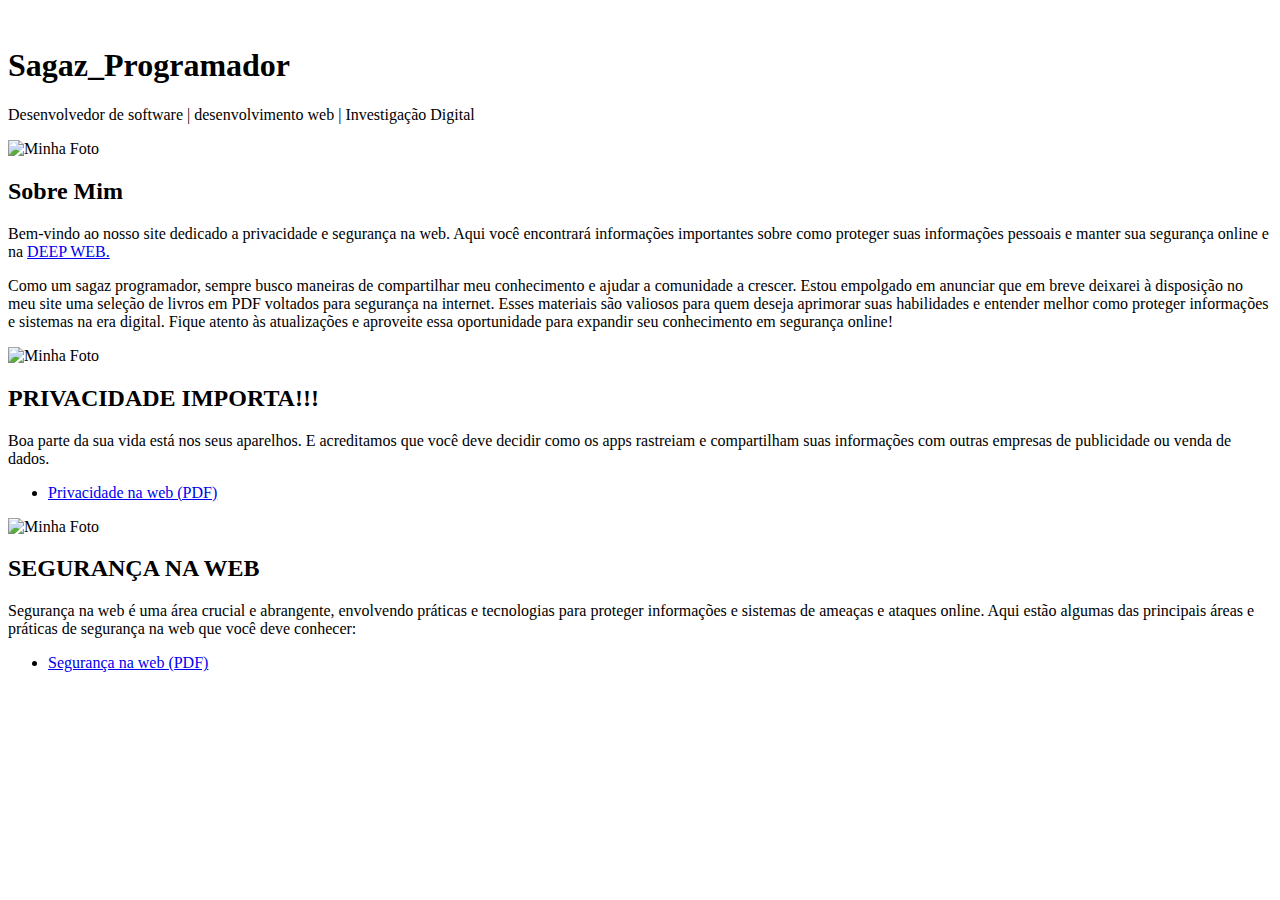
==== index.html @ c508128f "Update index.html" ====
<!DOCTYPE html>
<html lang="pt-BR">
<head>
    <meta charset="UTF-8">
    <meta name="viewport" content="width=device-width, initial-scale=1.0">
    <title>Meu Site de Programação</title>
    <link rel="stylesheet" href="styles.css">
</head>
<body>
    <header>

        <img src="seal.png" alt="">
        <h1>Sagaz_Programador</h1>
        <p>Desenvolvedor de software | desenvolvimento web | Investigação Digital</p>
    </header>

    <section id="about">
        <img src="eu.jpg" alt="Minha Foto" id="profile-pic">
        <div class="text">
            <h2>Sobre Mim</h2>
            <p>Bem-vindo ao nosso site dedicado a privacidade e segurança na web. Aqui você encontrará informações importantes sobre como proteger suas informações pessoais e manter sua segurança online e na <a href="deep.html">DEEP WEB.</a></p>
        <p>Como um sagaz programador, sempre busco maneiras de compartilhar meu conhecimento e ajudar a comunidade a crescer. Estou empolgado em anunciar que em breve deixarei à disposição no meu site uma seleção de livros em PDF voltados para segurança na internet. Esses materiais são valiosos para quem deseja aprimorar suas habilidades e entender melhor como proteger informações e sistemas na era digital. Fique atento às atualizações e aproveite essa oportunidade para expandir seu conhecimento em segurança online!</p>
        </div>
        </section>
    
        <section id="about">
            <img src="privacy.png" alt="Minha Foto" id="profile-pic">
            <div class="text">
                <h2>PRIVACIDADE IMPORTA!!!</h2>
            <p>Boa parte da sua vida está nos seus aparelhos. E acreditamos que você deve decidir como os apps rastreiam e compartilham suas informações com outras empresas de publicidade ou venda de dados.</p>
            <ul>
                <li><a href="livros/fasciculo-privacidade.pdf">Privacidade na web (PDF)</a></li>
            </ul>
            </div>
            </section>
            <section id="about">
                <img src="seguranca-laranja.png" alt="Minha Foto" id="profile-pic">
                <div class="text">
                    <h2>SEGURANÇA NA WEB</h2>
                <p>Segurança na web é uma área crucial e abrangente, envolvendo práticas e tecnologias para proteger informações e sistemas de ameaças e ataques online. Aqui estão algumas das principais áreas e práticas de segurança na web que você deve conhecer:</p>
                <ul>
                    <li><a href="livros/cartilha_seguranca_na_internet_-_sti_.pdf">Segurança na web (PDF)</a></li>
                </ul>
                </div>
                </section>
    <script src="scrypt.js"></script>
</body>
</html>
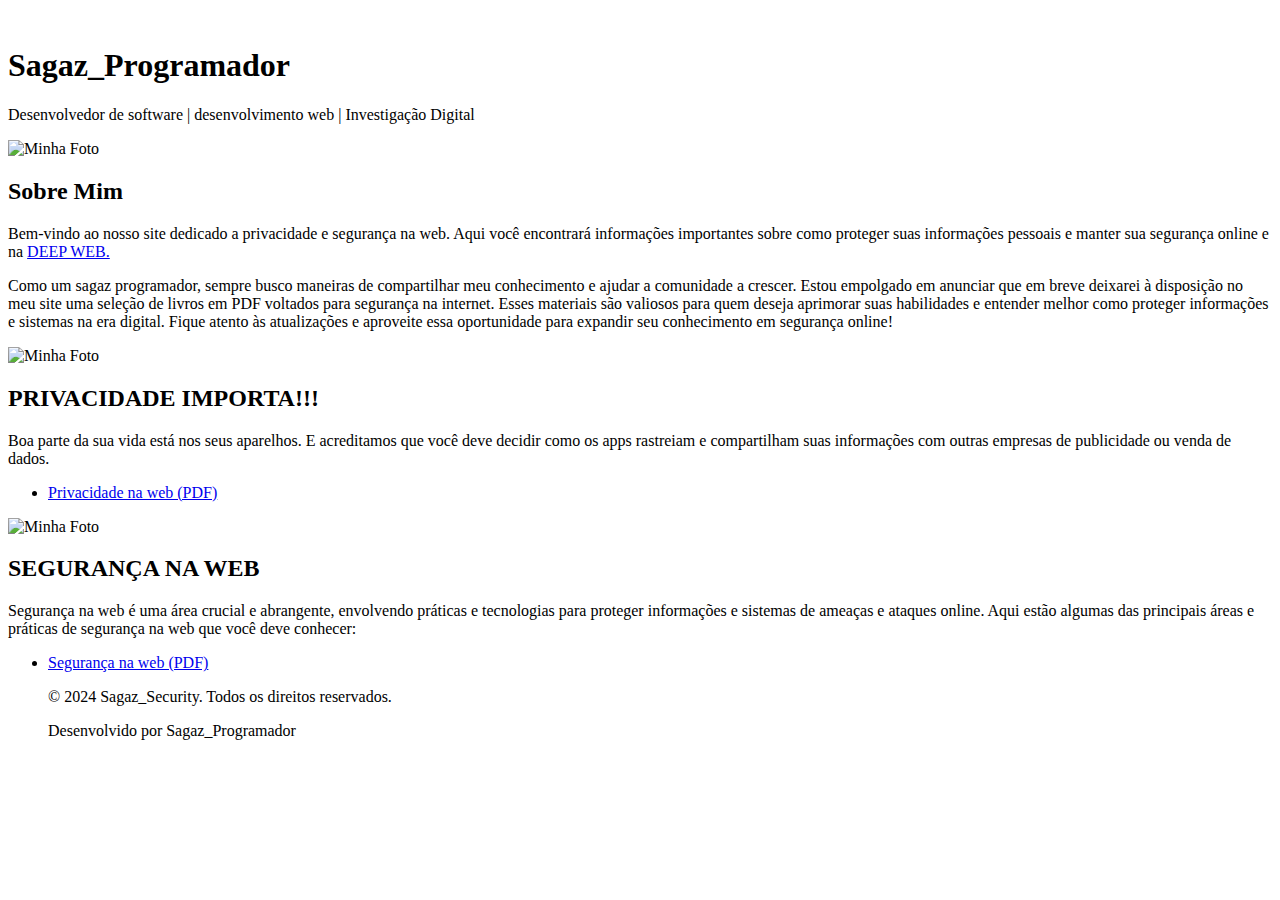
==== commit e8f28ac4: "Update index.html" ====
--- a/index.html
+++ b/index.html
@@ -40,6 +40,12 @@
                 <p>Segurança na web é uma área crucial e abrangente, envolvendo práticas e tecnologias para proteger informações e sistemas de ameaças e ataques online. Aqui estão algumas das principais áreas e práticas de segurança na web que você deve conhecer:</p>
                 <ul>
                     <li><a href="livros/cartilha_seguranca_na_internet_-_sti_.pdf">Segurança na web (PDF)</a></li>
+                     <footer>
+        <div class="container">
+            <p>&copy; 2024 Sagaz_Security. Todos os direitos reservados.</p>
+            <p>Desenvolvido por Sagaz_Programador</p>
+        </div>
+    </footer>
                 </ul>
                 </div>
                 </section>
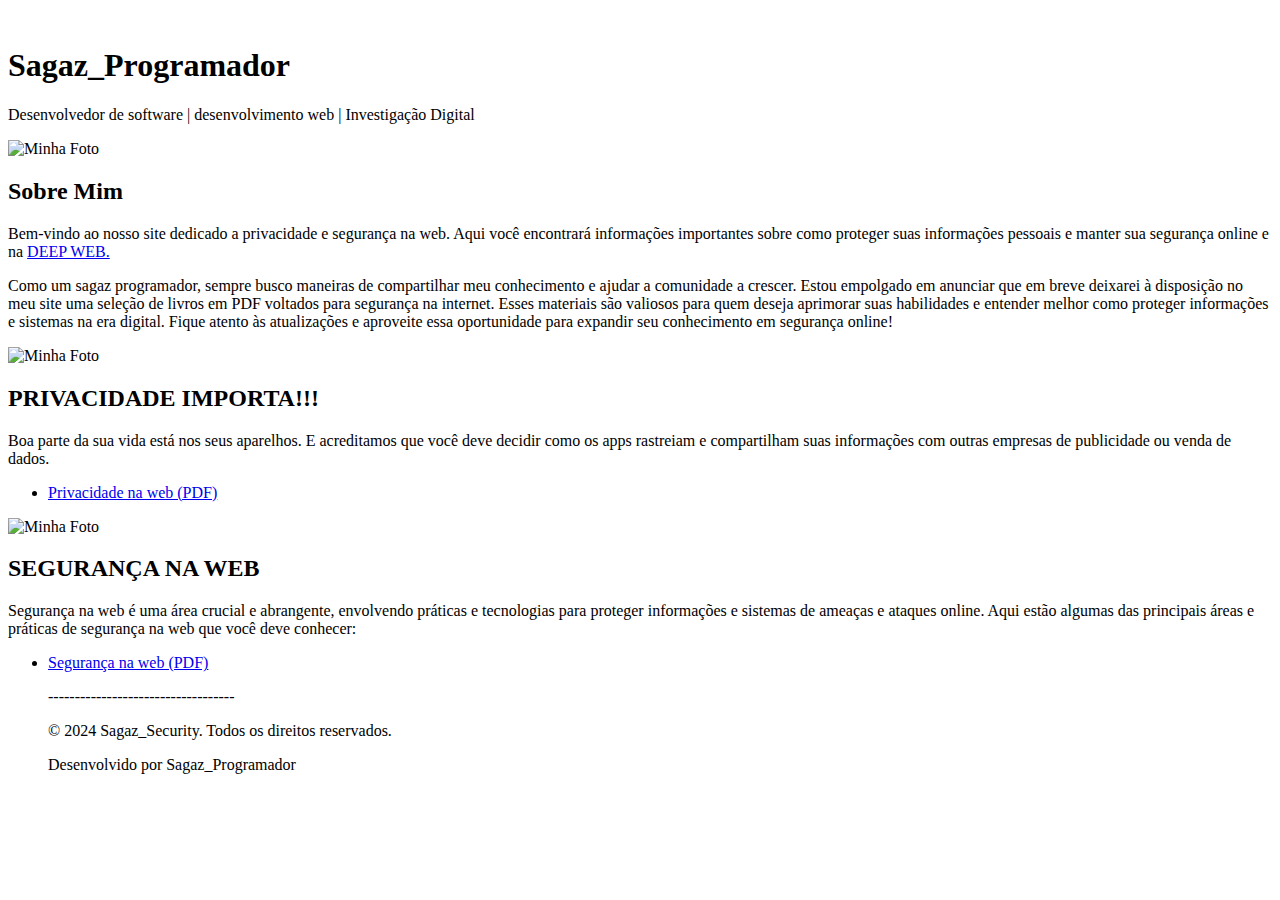
==== commit e87c974c: "Update index.html" ====
--- a/index.html
+++ b/index.html
@@ -40,6 +40,7 @@
                 <p>Segurança na web é uma área crucial e abrangente, envolvendo práticas e tecnologias para proteger informações e sistemas de ameaças e ataques online. Aqui estão algumas das principais áreas e práticas de segurança na web que você deve conhecer:</p>
                 <ul>
                     <li><a href="livros/cartilha_seguranca_na_internet_-_sti_.pdf">Segurança na web (PDF)</a></li>
+                    <p>-----------------------------------</p>
                      <footer>
         <div class="container">
             <p>&copy; 2024 Sagaz_Security. Todos os direitos reservados.</p>
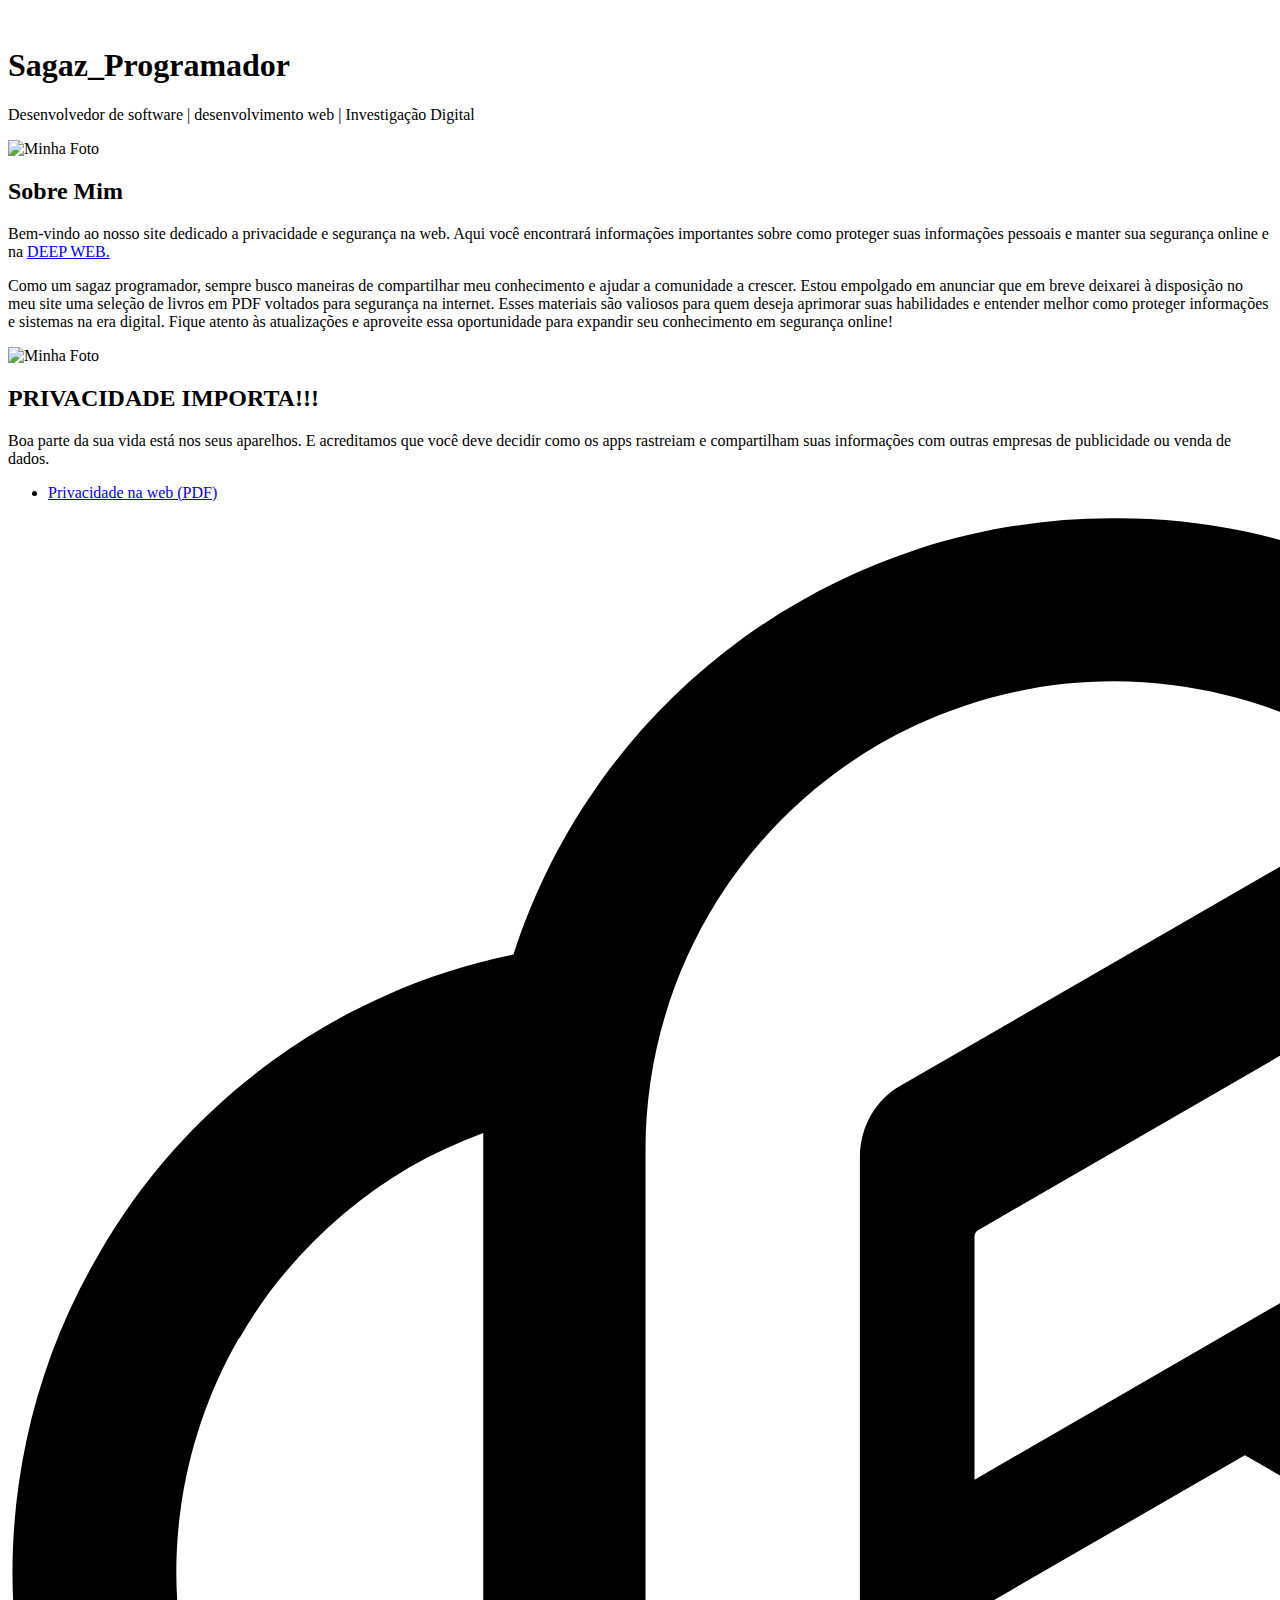
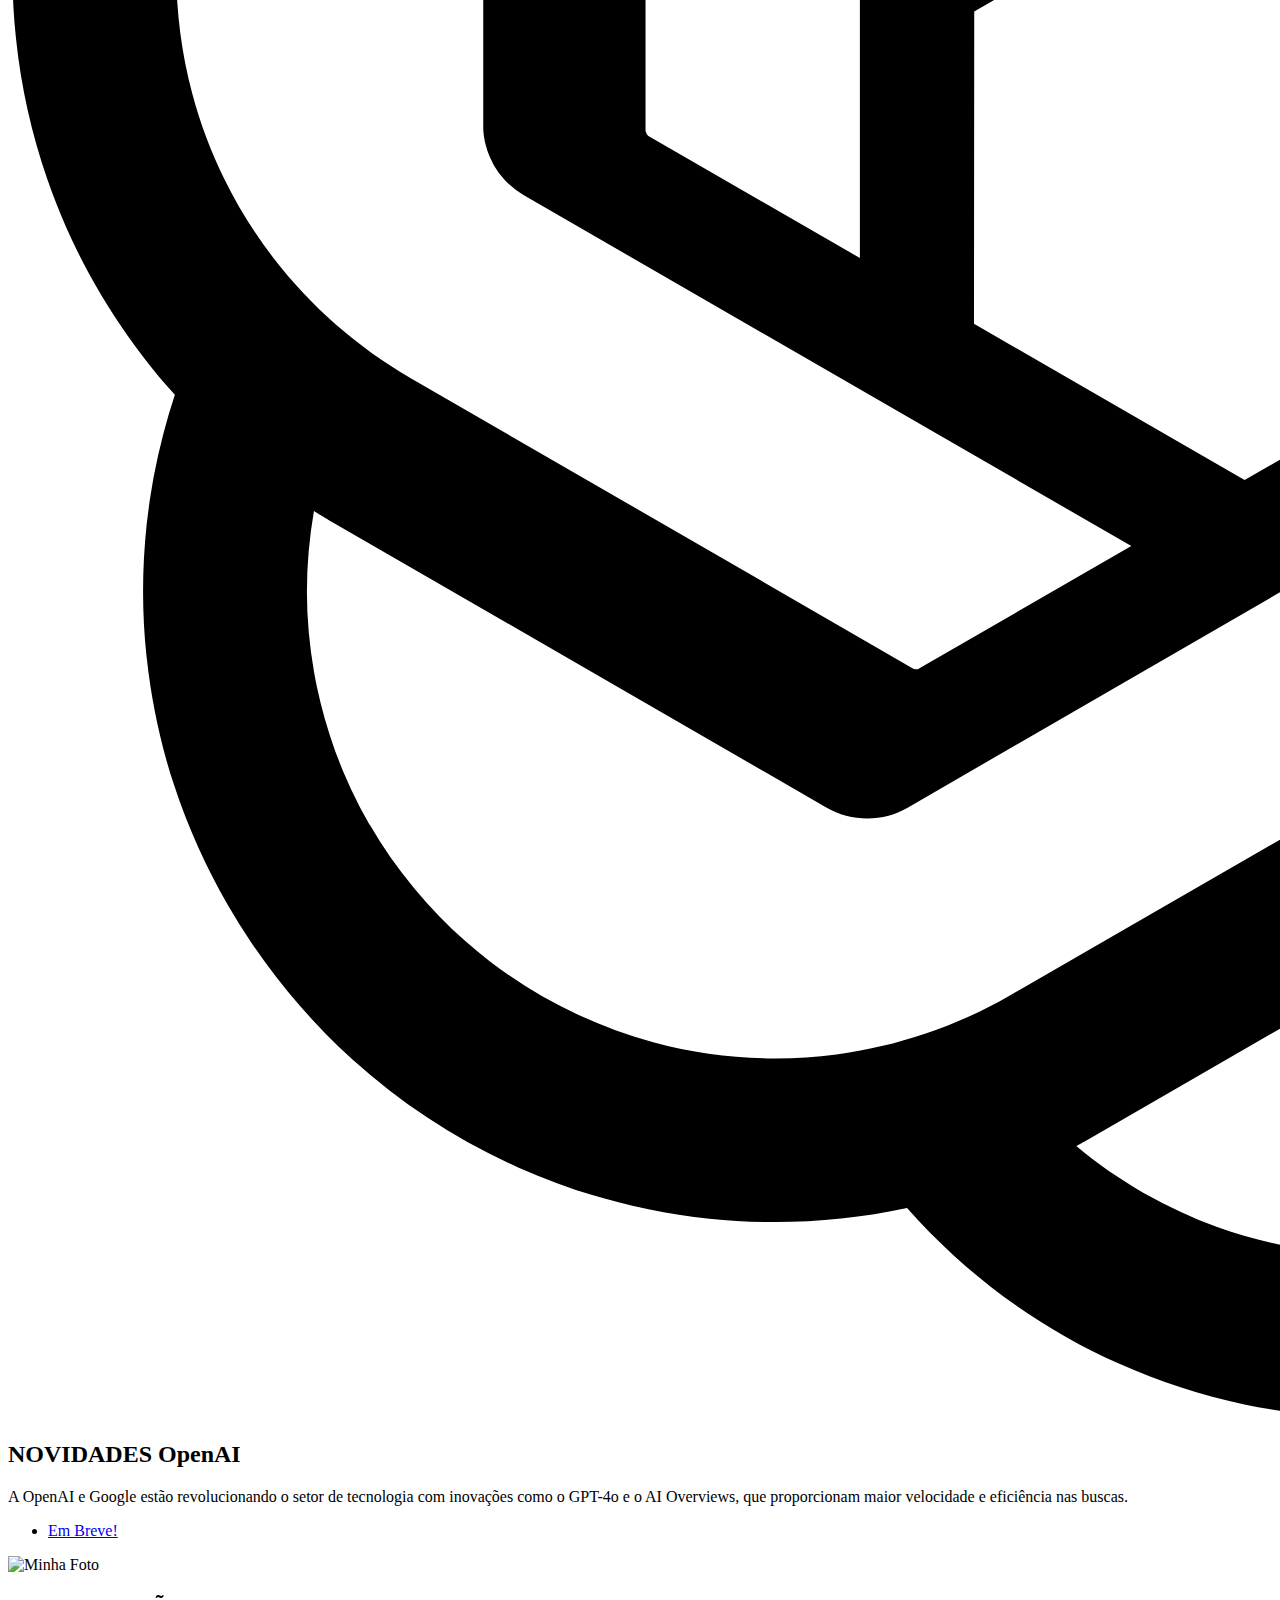
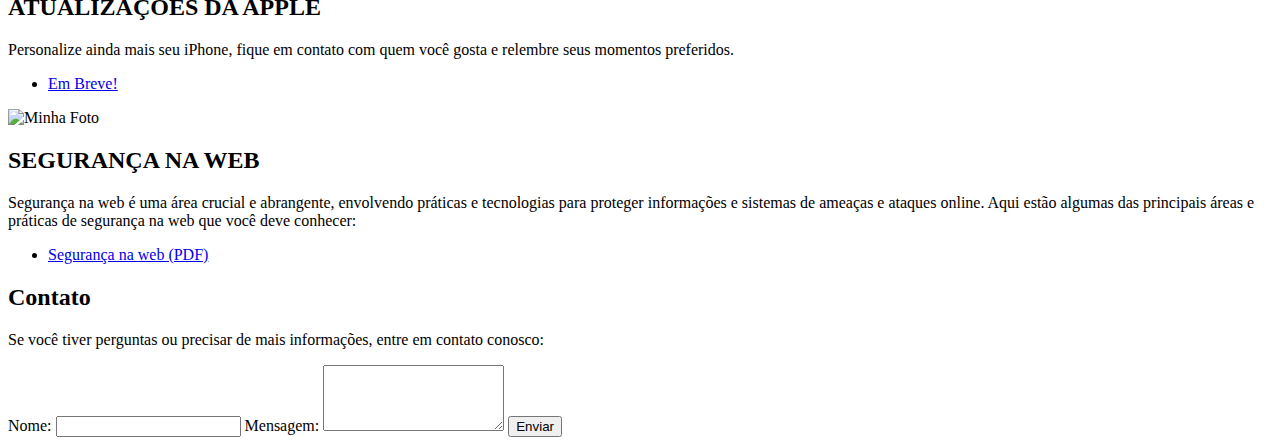
==== commit 9ae60eb2: "Update index.html" ====
--- a/index.html
+++ b/index.html
@@ -33,6 +33,26 @@
             </ul>
             </div>
             </section>
+     <section id="about">
+                <img src="openai-2.svg" alt="Minha Foto" id="profile-pic">
+                <div class="text">
+                    <h2>NOVIDADES OpenAI</h2>
+                <p>A OpenAI e Google estão revolucionando o setor de tecnologia com inovações como o GPT-4o e o AI Overviews, que proporcionam maior velocidade e eficiência nas buscas.</p>
+                <ul>
+                    <li><a href="Em Manutenção">Em Breve!</a></li>
+                </ul>
+                </div>
+                </section>
+    <section id="about">
+                    <img src="png-clipart-apple-logo-logo-apple-icon-information-apple-logo-logo-monochrome-thumbnail.png" alt="Minha Foto" id="profile-pic">
+                    <div class="text">
+                        <h2>ATUALIZAÇÕES DA APPLE</h2>
+                    <p>Personalize ainda mais seu iPhone, fique em contato com quem você gosta e relembre seus momentos preferidos.</p>
+                    <ul>
+                        <li><a href="Em Manutenção">Em Breve!</a></li>
+                    </ul>
+                    </div>
+                    </section>
             <section id="about">
                 <img src="seguranca-laranja.png" alt="Minha Foto" id="profile-pic">
                 <div class="text">
@@ -40,16 +60,24 @@
                 <p>Segurança na web é uma área crucial e abrangente, envolvendo práticas e tecnologias para proteger informações e sistemas de ameaças e ataques online. Aqui estão algumas das principais áreas e práticas de segurança na web que você deve conhecer:</p>
                 <ul>
                     <li><a href="livros/cartilha_seguranca_na_internet_-_sti_.pdf">Segurança na web (PDF)</a></li>
-                    <p>-----------------------------------</p>
-                     <footer>
-        <div class="container">
-            <p>&copy; 2024 Sagaz_Security. Todos os direitos reservados.</p>
-            <p>Desenvolvido por Sagaz_Programador</p>
-        </div>
-    </footer>
                 </ul>
                 </div>
                 </section>
+     <section id="contato">
+            <div class="container">
+                <h2>Contato</h2>
+                <p>Se você tiver perguntas ou precisar de mais informações, entre em contato conosco:</p>
+                <form action="mailto:sagazfelipefelipe@gmail.com" method="post" enctype="text/plain">
+                    <label for="Seu nome">Nome:</label>
+                    <input type="text" id="nome" name="nome" required>
+                    
+                    <label for="mensagem">Mensagem:</label>
+                    <textarea id="mensagem" name="mensagem" rows="4" required></textarea>
+                    
+                    <button type="submit">Enviar</button>
+                </form>
+            </div>
+        </section>
     <script src="scrypt.js"></script>
 </body>
 </html>
